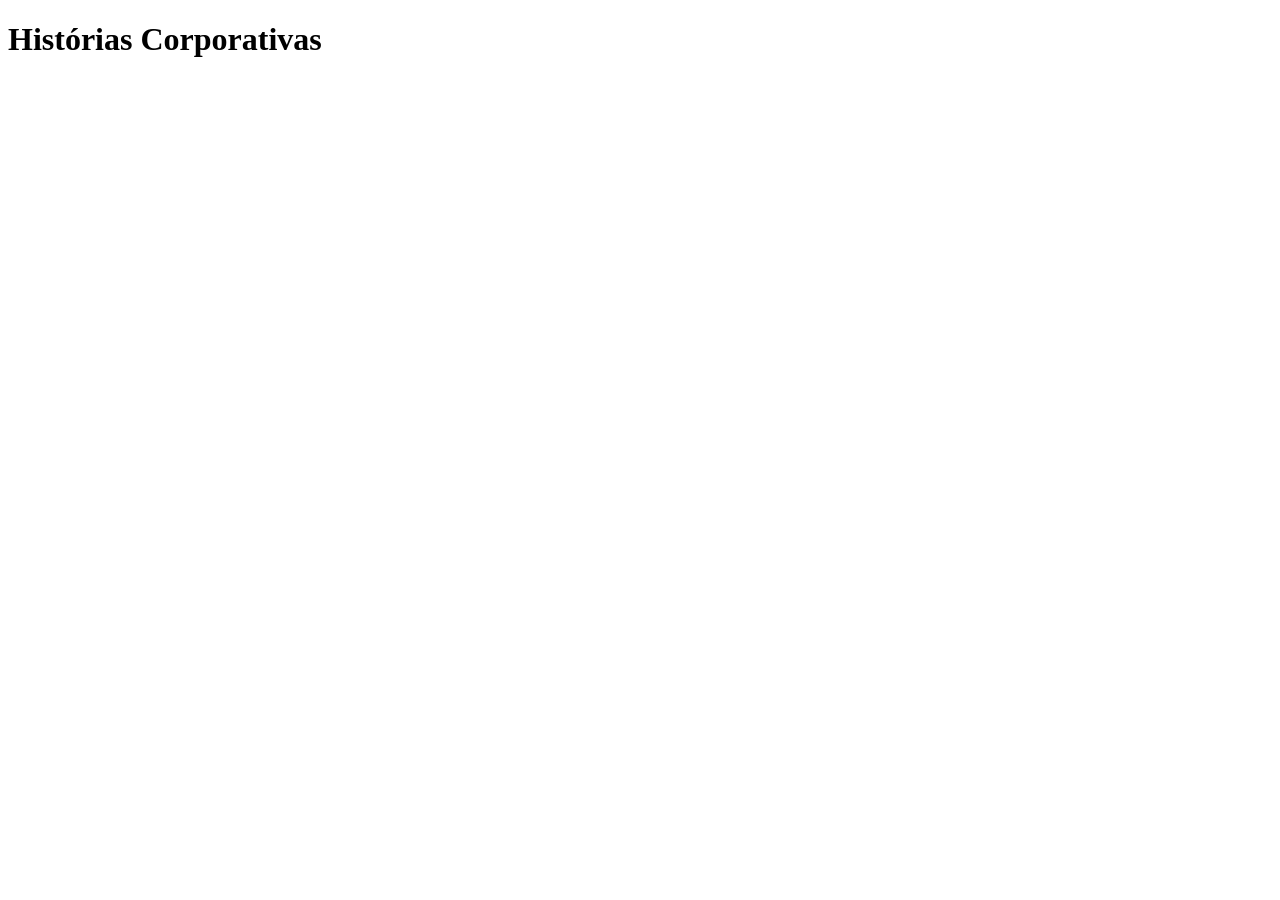
==== index.html @ 3ccb4421 "OK" ====
<!DOCTYPE html>
<html lang="pt.BR">
<head>
    <meta charset="UTF-8">
    <meta name="viewport" content="width=device-width, initial-scale=1.0">
    <title> Histórias Corporativas</title>
</head>
<body>
    <h1> Histórias Corporativas </h1>
</body>
</html>
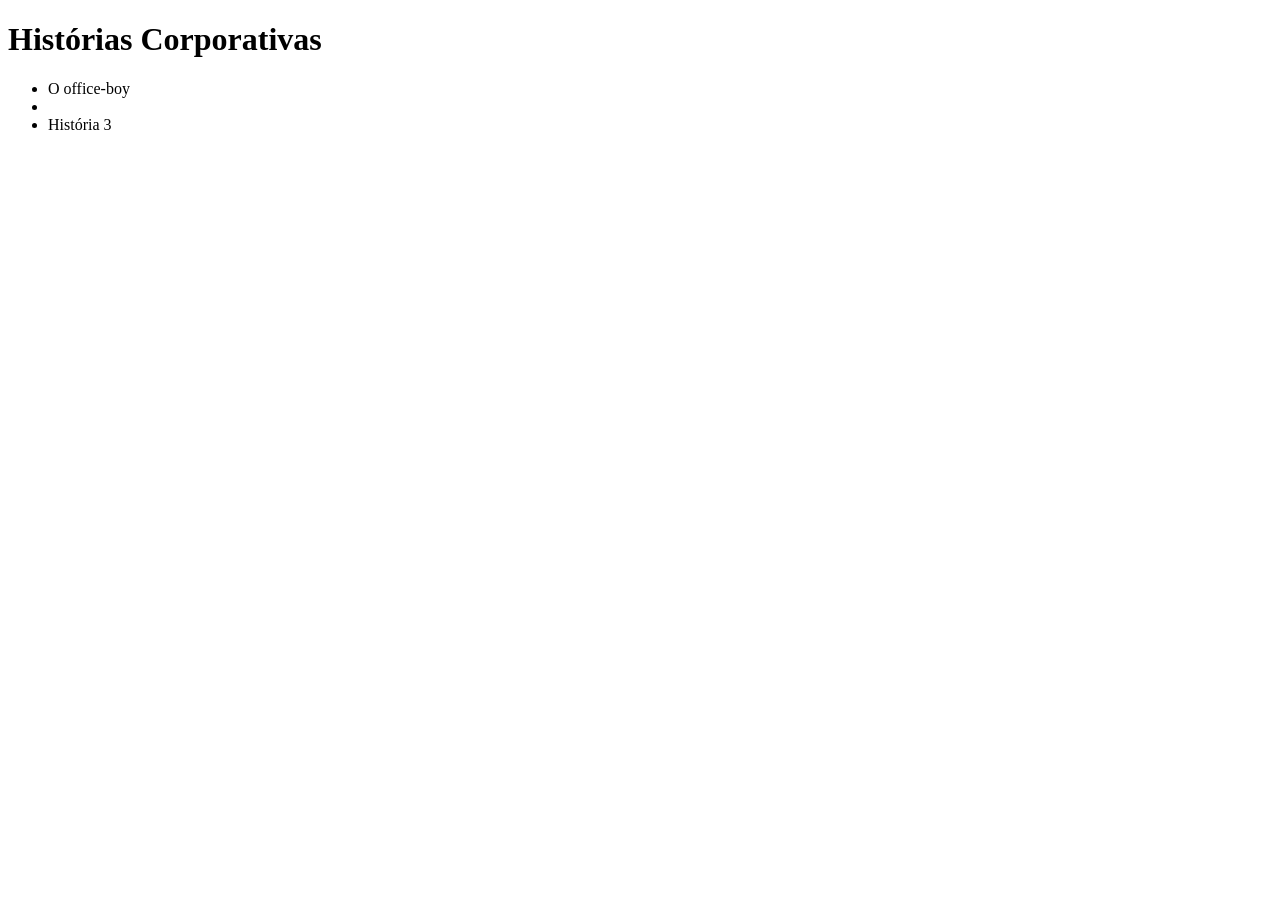
==== commit 9abc1ad0: "sinc1" ====
--- a/index.html
+++ b/index.html
@@ -7,5 +7,12 @@
 </head>
 <body>
     <h1> Histórias Corporativas </h1>
+    <ul>
+        <li> O office-boy</li>
+        <li> 
+            
+        </li>
+        <li> História 3</li>
+    </ul>
 </body>
 </html>
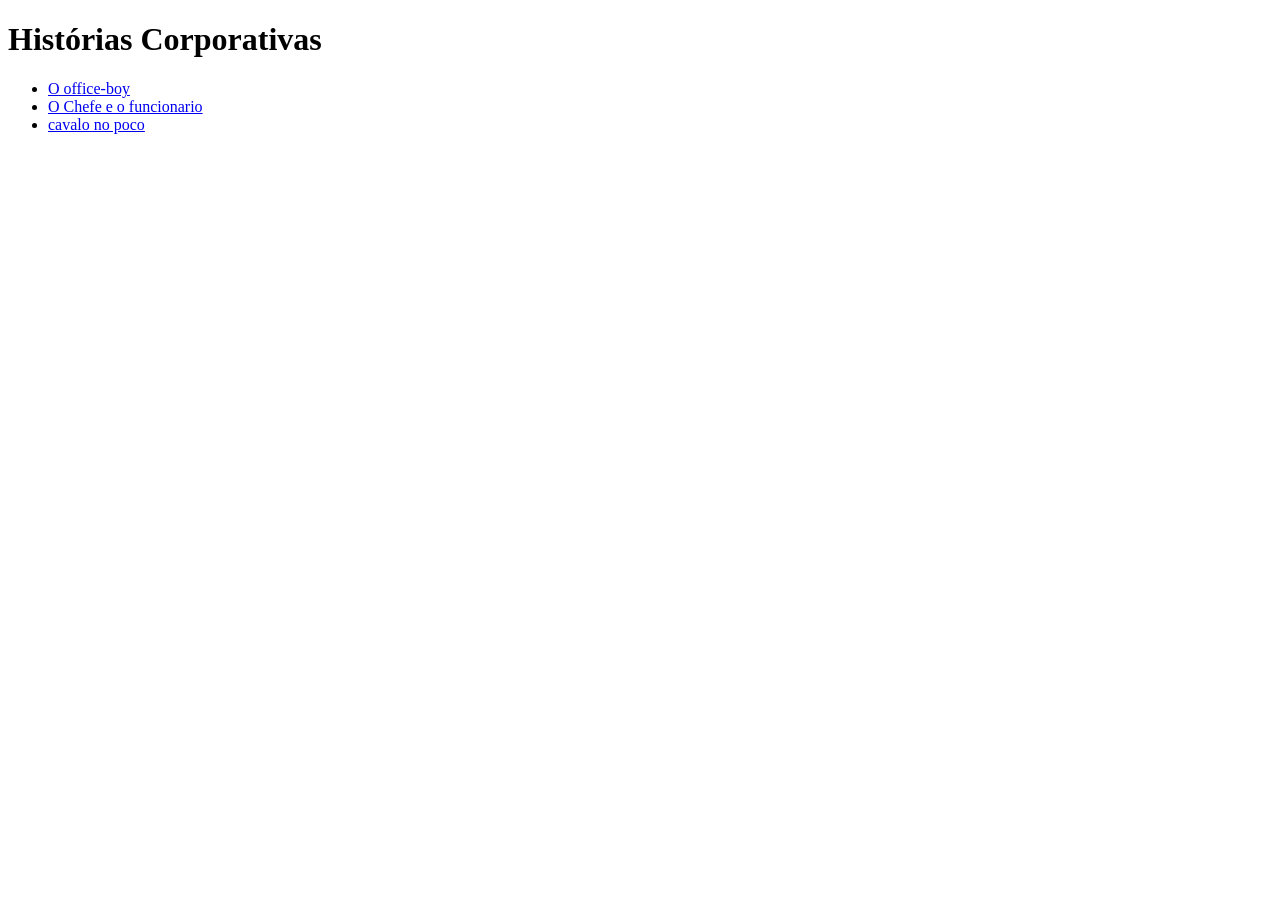
==== commit ede6b666: "comcluido" ====
--- a/index.html
+++ b/index.html
@@ -1,18 +1,17 @@
 <!DOCTYPE html>
-<html lang="pt.BR">
+<html lang="pt-BR">
 <head>
     <meta charset="UTF-8">
     <meta name="viewport" content="width=device-width, initial-scale=1.0">
-    <title> Histórias Corporativas</title>
+    <title>Historias Computativas</title>
 </head>
 <body>
-    <h1> Histórias Corporativas </h1>
+    <h1>Histórias Corporativas</h1>
     <ul>
-        <li> O office-boy</li>
-        <li> 
-            
-        </li>
-        <li> História 3</li>
+        <li> <a href="offceboy.html"> O office-boy</a></li>
+        <li> <a href="Ochefeeofuncionario.html"> O Chefe e o funcionario </a></li>
+        <li> <a href="cavalonopoco.html"> cavalo no poco  </a></li>
+        
     </ul>
 </body>
-</html>+</html>
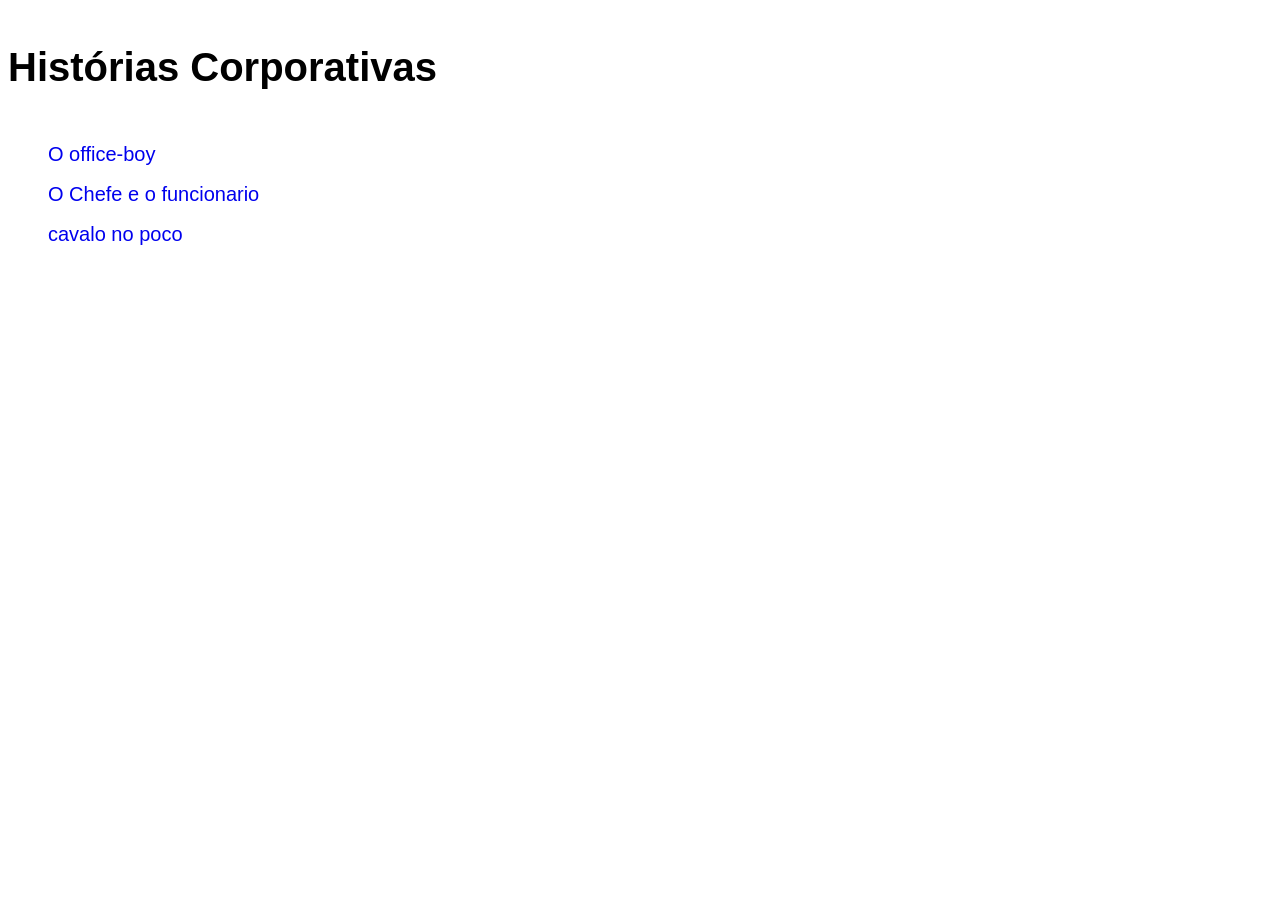
==== commit 06deced0: "1" ====
--- a/index.html
+++ b/index.html
@@ -4,14 +4,29 @@
     <meta charset="UTF-8">
     <meta name="viewport" content="width=device-width, initial-scale=1.0">
     <title>Historias Computativas</title>
+    <style>
+        body{
+            line-height: 2.0;
+            font-family: Verdana, Geneva, Tahoma, sans-serif;
+            font-size: 20px;
+        }
+
+        ul{
+            list-style: none;
+        }
+
+        a{
+            text-decoration: none;
+        }
+    </style>
 </head>
 <body>
     <h1>Histórias Corporativas</h1>
     <ul>
-        <li> <a href="offceboy.html"> O office-boy</a></li>
+        <li> <a href="officeboy.html"> O office-boy</a></li>
         <li> <a href="Ochefeeofuncionario.html"> O Chefe e o funcionario </a></li>
         <li> <a href="cavalonopoco.html"> cavalo no poco  </a></li>
-        
     </ul>
+
 </body>
 </html>
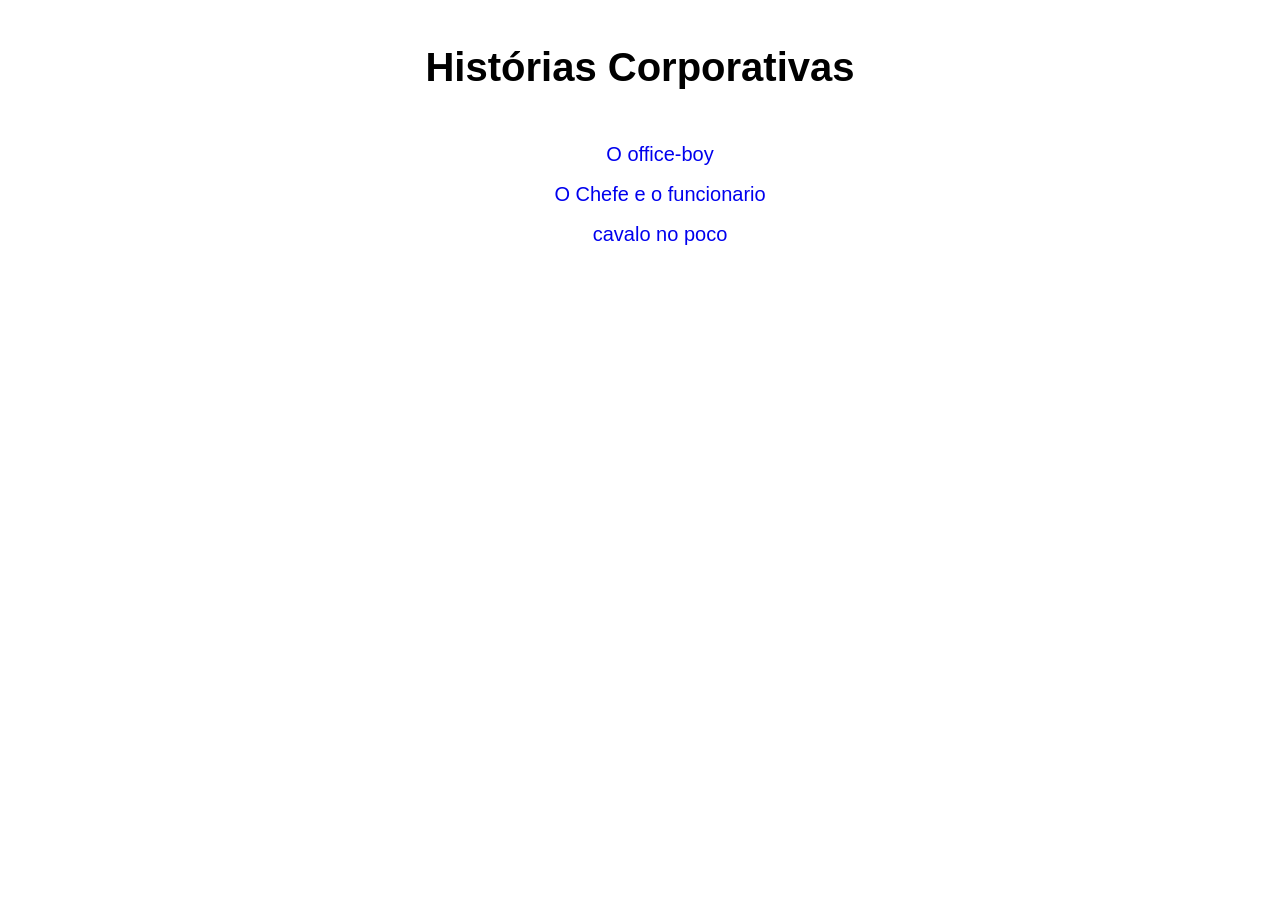
==== commit adf88f97: "3" ====
--- a/index.html
+++ b/index.html
@@ -9,6 +9,7 @@
             line-height: 2.0;
             font-family: Verdana, Geneva, Tahoma, sans-serif;
             font-size: 20px;
+            text-align: center;
         }
 
         ul{
